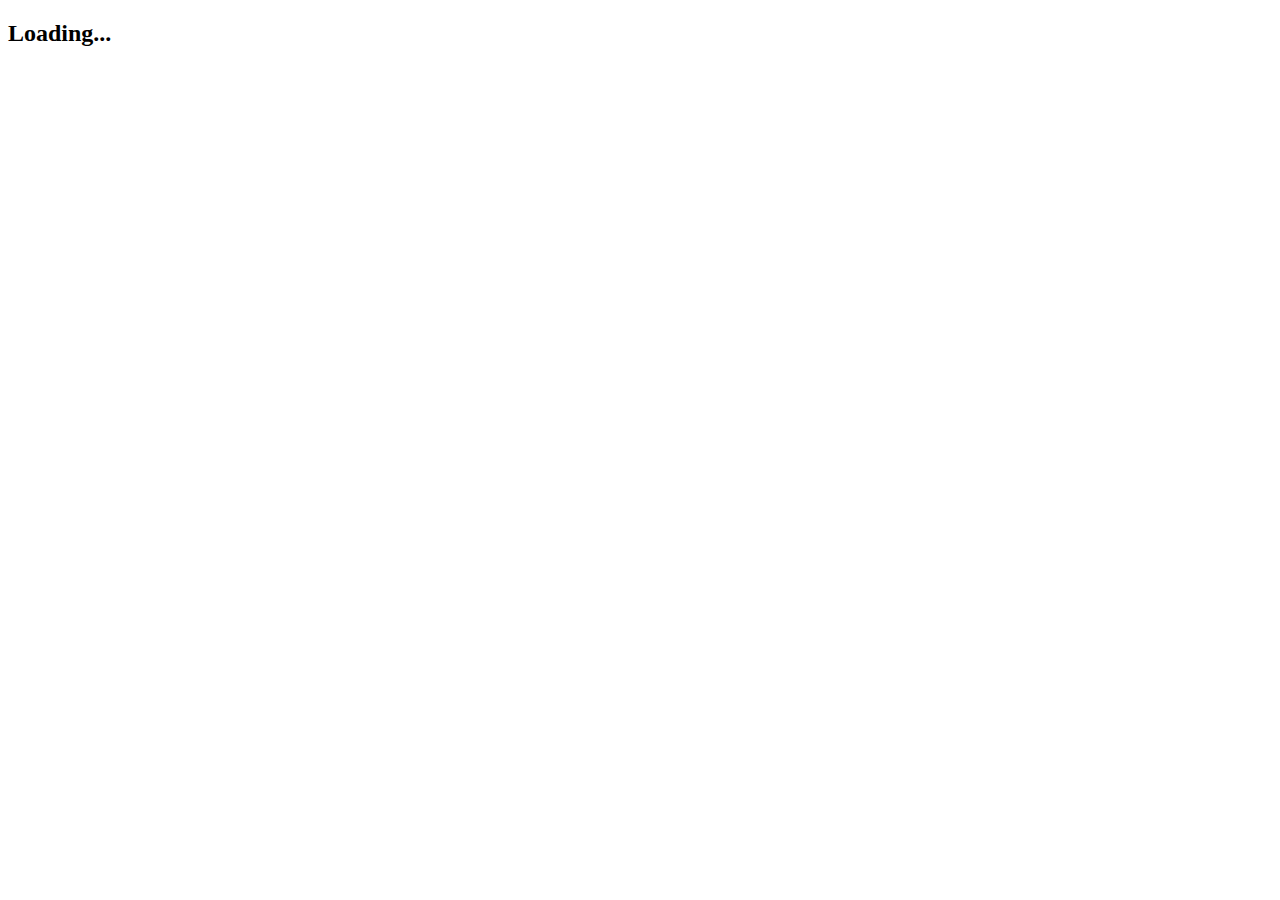
==== Shop/pages/index.html @ e87c2efb "Actualizacion Shop 16/02/2024" ====
<!DOCTYPE html>
<html lang="en">
<head>
    <meta charset="UTF-8">
    <meta name="viewport" content="width=device-width, initial-scale=1.0">
    <title>Hazbin Hotel</title>
    <!-- FAVICON -->
    <link rel="shortcut icon" href="imgs/logos-wallpapers/logo.jpg" type="image/x-icon">
    <!-- CSS -->
    <link rel="stylesheet" href="css/gallery.css">
    <link rel="stylesheet" href="css/preloader.css">
</head>
<body>
    
    <!-- PRELOADER DIV -->
    <div id="preloader">
        <h2 class="animate">Loading...</h2>
    </div>

    <!-- CONTENT DIV (INITIALLY HIDDEN) -->
    <div id="contenido" style="display: none;">
        <!-- LINK TO GALLERY PAGE -->
        <a href="gallery.html"><h2>Go to Hell</h2></a>
    </div>

    <!-- JS -->
    <script src="js/preloader.js"></script>
    
</body>
</html>
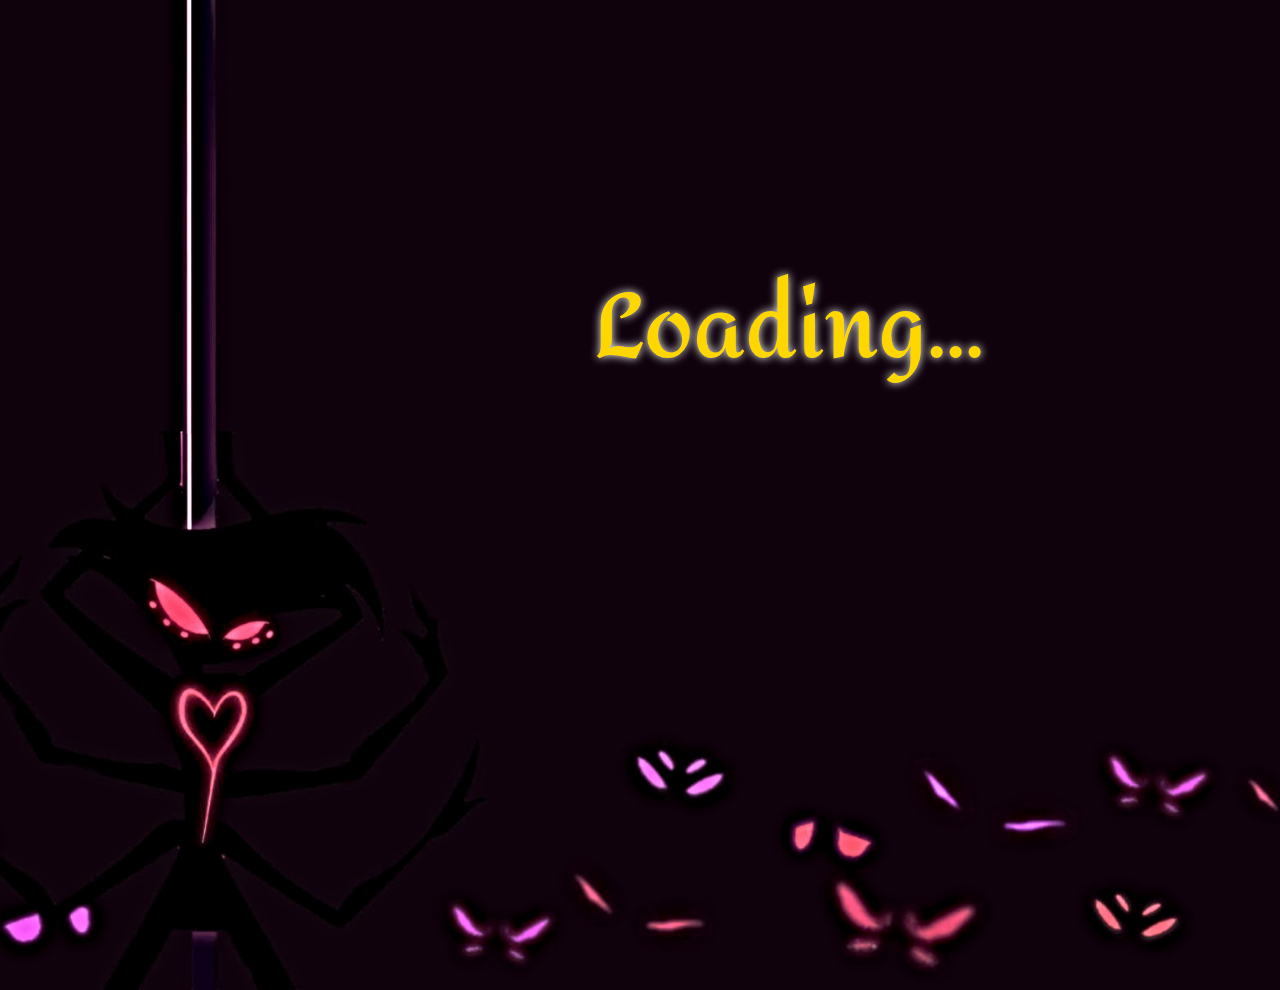
==== commit 77c151e0: "Actualizacion 18/02/2024" ====
--- a/Shop/pages/index.html
+++ b/Shop/pages/index.html
@@ -1,5 +1,5 @@
 <!DOCTYPE html>
-<html lang="en">
+<html lang="es">
 <head>
     <meta charset="UTF-8">
     <meta name="viewport" content="width=device-width, initial-scale=1.0">
@@ -7,8 +7,8 @@
     <!-- FAVICON -->
     <link rel="shortcut icon" href="imgs/logos-wallpapers/logo.jpg" type="image/x-icon">
     <!-- CSS -->
-    <link rel="stylesheet" href="css/gallery.css">
-    <link rel="stylesheet" href="css/preloader.css">
+    <link rel="stylesheet" href="../css/gallery.css">
+    <link rel="stylesheet" href="../css/preloader.css">
 </head>
 <body>
     
@@ -24,7 +24,7 @@
     </div>
 
     <!-- JS -->
-    <script src="js/preloader.js"></script>
+    <script src="../js/preloader.js"></script>
     
 </body>
 </html>--- a/Shop/css/gallery.css
+++ b/Shop/css/gallery.css
@@ -0,0 +1,130 @@
+/* IMPORTS FONT 'AMITA' WITH WEIGHT 700 */
+@import url(https://fonts.bunny.net/css?family=amita:700);
+
+/* CSS VARIABLE DEFINITIONS */
+:root {
+    --rojo-carmin: #960018; /* Carmine Red */
+    --naranja-butano: #ff4800; /* Butane Orange */
+    --amarillo-fuego: #ffd700; /* Fire Yellow */
+    --purpura-oscuro: #4b0082; /* Dark Purple */
+    --verde-esmeralda: #008000; /* Emerald Green */
+    --gris-solido: #888888; /* Solid Gray */
+    --negro-solido: #000000; /* Solid Black */
+}
+
+/* BODY STYLING */
+body {
+    background: url(../imgs/logos-wallpapers/red-background-4k.jpg);
+    background-position: right;
+    background-repeat: no-repeat;
+    background-size: cover;
+    margin: 0;
+    overflow-x: hidden;
+    min-height: 110vh;
+    display: -webkit-flex;
+    display: flex;
+    flex-direction: column;
+}
+
+/* PAGE TITLE STYLING */
+.title {
+    max-width: 1980px;
+    width: 100%;
+    text-align: center;
+}
+
+/* MAIN HEADING STYLING */
+h1 {
+    color: var(--amarillo-fuego);
+    font-family: Amita;
+    margin: 1% auto;
+    margin-top: 2%;
+    width: 450px;
+    font-size: 4.5em;
+    text-align: center;
+    letter-spacing: 2px;
+    text-shadow: 5px 5px 10px white;
+}
+
+/* IMAGE STYLING */
+img {
+    max-width: 575px;
+    width: 100%;
+    max-height: 350px;
+    height: 100%;
+    margin: 18px;
+    -webkit-filter: sepia(100%);
+    filter: sepia(100%);
+    transition-duration: 1s;
+}
+
+/* HOVER EFFECT ON IMAGES */
+img:hover {
+    transform: scale(1.1);
+    box-shadow: 10px 10px 20px var(--naranja-butano);
+    -webkit-filter: none;
+    filter: none;
+}
+
+/* CURSOR STYLE FOR IMAGES */
+.myImg {
+    cursor: pointer;
+}
+
+/* CONTAINER STYLING */
+.container {
+    display: flex;
+    flex-wrap: wrap;
+    justify-content: center;
+    align-items: center;
+}
+
+/* INDIVIDUAL IMAGE CONTAINER STYLING */
+.image-container {
+    text-align: center;
+    margin: 10px;
+}
+
+/* CAPTION STYLING */
+.img-caption {  
+    font-family: Amita;
+    color: var(--amarillo-fuego);
+    font-size: 2.5em;
+    margin-top: 1.5%;
+}
+
+/* MODAL CAPTION STYLING */
+.caption {
+    font-family: Amita;
+    color: var(--amarillo-fuego);
+    font-size: 4.5em;
+    margin-top: 2.5%;
+}
+
+/* FOOTER STYLING */
+footer {
+    margin-bottom: 3%;
+    color: var(--amarillo-fuego);
+    font-family: Amita;
+    font-size: 1.75em;
+    display: -webkit-flex;
+    display: flex;
+    justify-content: center;
+    align-items: center;
+    height: 50px;
+    min-width: 100vw;
+}
+
+@media screen and (max-width: 768px) {
+    .title {
+        font-size: 24px;
+    }
+
+    .image-container {
+        width: 100%;
+    }
+
+    .modal-content {
+        width: 100%;
+    }
+}--- a/Shop/css/preloader.css
+++ b/Shop/css/preloader.css
@@ -0,0 +1,110 @@
+/* IMPORTS FONT 'AMITA' WITH WEIGHT 700 */
+@import url(https://fonts.bunny.net/css?family=amita:700);
+
+/* CSS VARIABLE DEFINITIONS */
+:root {
+    --rojo-carmin: #960018; /* Carmine Red */
+    --naranja-butano: #ff4800; /* Butane Orange */
+    --amarillo-fuego: #ffd700; /* Fire Yellow */
+    --purpura-oscuro: #4b0082; /* Dark Purple */
+    --verde-esmeralda: #008000; /* Emerald Green */
+    --gris-solido: #888888; /* Solid Gray */
+    --negro-solido: #000000; /* Solid Black */
+}
+
+/* KEYFRAMES ANIMATION FOR LOADING */
+@keyframes load {
+    0% {
+        opacity: 0.08;
+        font-size: 10px;
+        font-weight: 400;
+        filter: blur(5px);
+        letter-spacing: 3px;
+    }
+
+    100% {
+        /* Uncommented properties left as original for reference */
+        /* opacity: 1; */
+        /* font-size: 12px; */
+        /* font-weight:600; */
+        /* filter: blur(0); */
+    }
+}
+
+/* ANIMATED TEXT STYLING */
+.animate {
+    display: flex;
+    justify-content: center;
+    align-items: center;
+    margin-top: 19%;
+    margin-left: 48%;
+    width: 350px;
+    font-size: 5.5em;
+    font-family: Amita;
+    animation: load 2.4s infinite 0s ease-in-out;
+    animation-direction: alternate;
+    text-shadow: 0 0 10px white;
+    color: var(--amarillo-fuego);
+}
+
+/* CONTENT DIV STYLING */
+#contenido {
+    max-width: 500px;
+    width: 100%;
+    align-items: center;
+    margin-top: 15%;
+    margin-left: 41%;
+    /* UNIFIED FADE-IN ANIMATION FOR CROSS-BROWSER SUPPORT */
+    animation: fadeIn 5s;
+}
+
+/* FADE-IN KEYFRAMES ANIMATION */
+@keyframes fadeIn {
+    0% { opacity: 0; }
+    100% { opacity: 1; }
+}
+
+/* INDIVIDUAL FADE-IN KEYFRAMES FOR DIFFERENT BROWSERS */
+@-moz-keyframes fadeIn { 0% { opacity: 0; } 100% { opacity: 1; } }
+@-webkit-keyframes fadeIn { 0% { opacity: 0; } 100% { opacity: 1; } }
+@-o-keyframes fadeIn { 0% { opacity: 0; } 100% { opacity: 1; } }
+@-ms-keyframes fadeIn { 0% { opacity: 0; } 100% { opacity: 1; } }
+
+/* HEADING STYLING */
+h2 {
+    font-family: Amita;
+    text-shadow: 0 0 14px white;
+    color: var(--amarillo-fuego);
+    font-size: 4.5em;
+    transition: 0.5s ease-in-out;
+}
+
+/* HOVER EFFECT ON HEADING */
+h2:hover {
+    cursor: pointer;
+    -webkit-transform: scale(1.1);
+    -ms-transform: scale(1.1);
+    transform: scale(1.08);
+    -webkit-filter: none;
+    filter: none;
+}
+
+/* BODY STYLING WITH BACKGROUND IMAGE */
+body {
+    background: url(../imgs/logos-wallpapers/hazbin-hotel.jpg);
+    background-position: center;
+    background-repeat: no-repeat;
+    background-size: cover;
+    overflow: hidden;
+    text-align: center;
+}
+
+@media screen and (max-width: 768px) {
+    #preloader h2 {
+        font-size: 18px;
+    }
+
+    #contenido h2 {
+        font-size: 24px;
+    }
+}